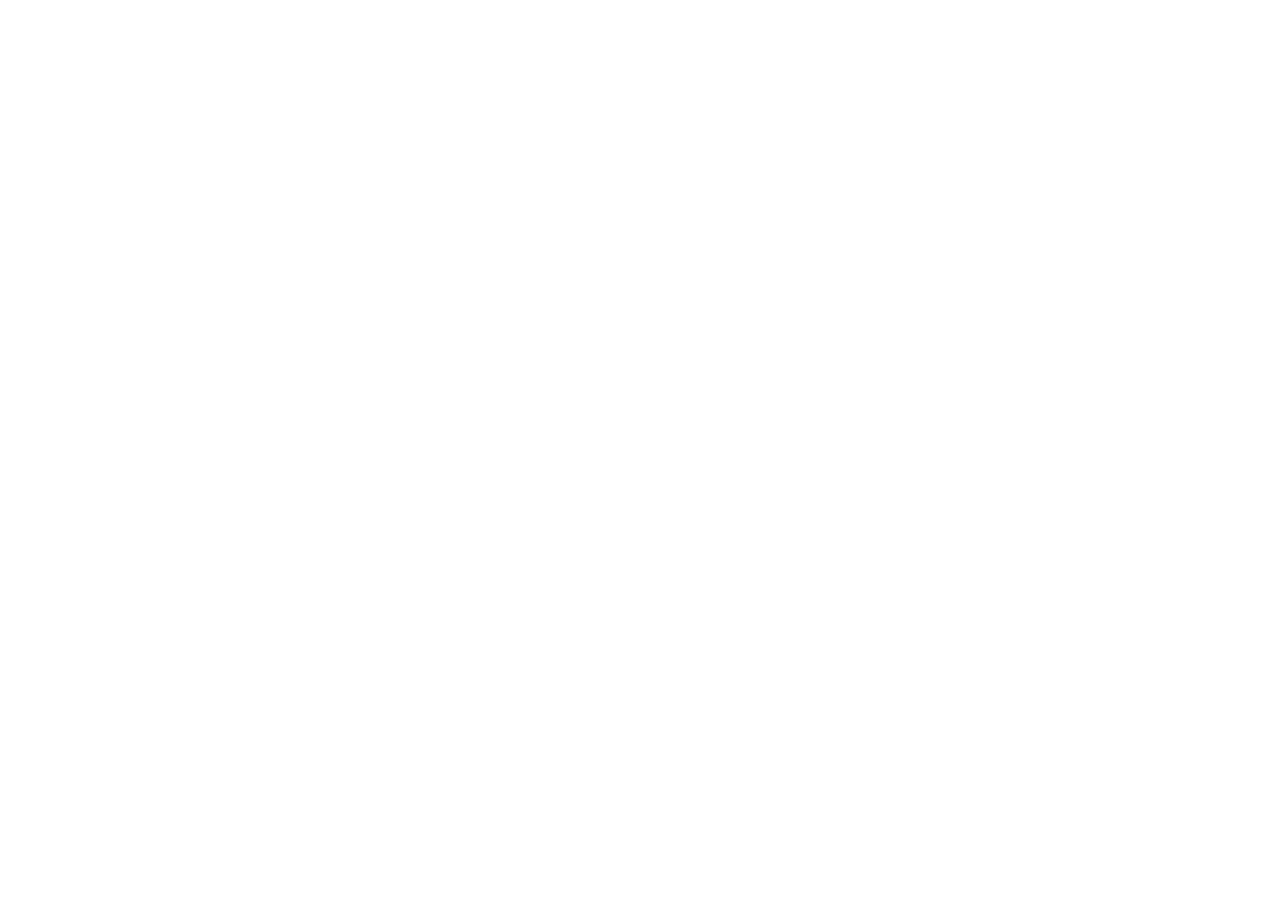
==== page2.html @ 52d243cd "HTML  structure" ====
<!DOCTYPE html>
<html lang="es">

<head>
    <meta charset="UTF-8">
    <meta http-equiv="X-UA-Compatible" content="IE=edge">
    <meta name="viewport" content="width=device-width, initial-scale=1.0">
    <title>Document</title>
    <link href="css/bootstrap.css" rel="stylesheet">
    <link href="css/styles.css" rel="stylesheet">
</head>

<body>
    <div class="container login">
        <div id="welcome">

        </div>
    </div>
</body>

<script src="js/bootstrap.bundle.js"></script>
<script src="js/main.js"></script>

</html>
---- css/styles.css ----
.login{
  display: grid;
  justify-content: center;
  align-items: center;
}

.form-login{
  position: relative;
  top: 50%;
  padding: 4em;
  border: 1px solid;
}



         
.btn-grad1 {
    background-image: linear-gradient(to right, #00c6ff 0%, #0072ff  51%, #00c6ff  100%);
    text-align: center;
    text-transform: uppercase;
    transition: 0.5s;
    background-size: 200% auto;
    color: white;            
    box-shadow: 0 0 20px #eee;
    display: block;
  }

  .btn-grad1:hover {
    background-position: right center; /* change the direction of the change here */
    color: #fff;
    text-decoration: none;
  }
 

       
         
  .btn-grad {
    background-image: linear-gradient(to right, #ECE9E6 0%, #FFFFFF  51%, #ECE9E6  100%);
    text-align: center;
    text-transform: uppercase;
    transition: 0.5s;
    background-size: 200% auto;
    color: white;            
    box-shadow: 0 0 20px #eee;

    display: block;
  }

  .btn-grad:hover {
    background-position: right center; /* change the direction of the change here */
    color: #fff;
    text-decoration: none;
  }
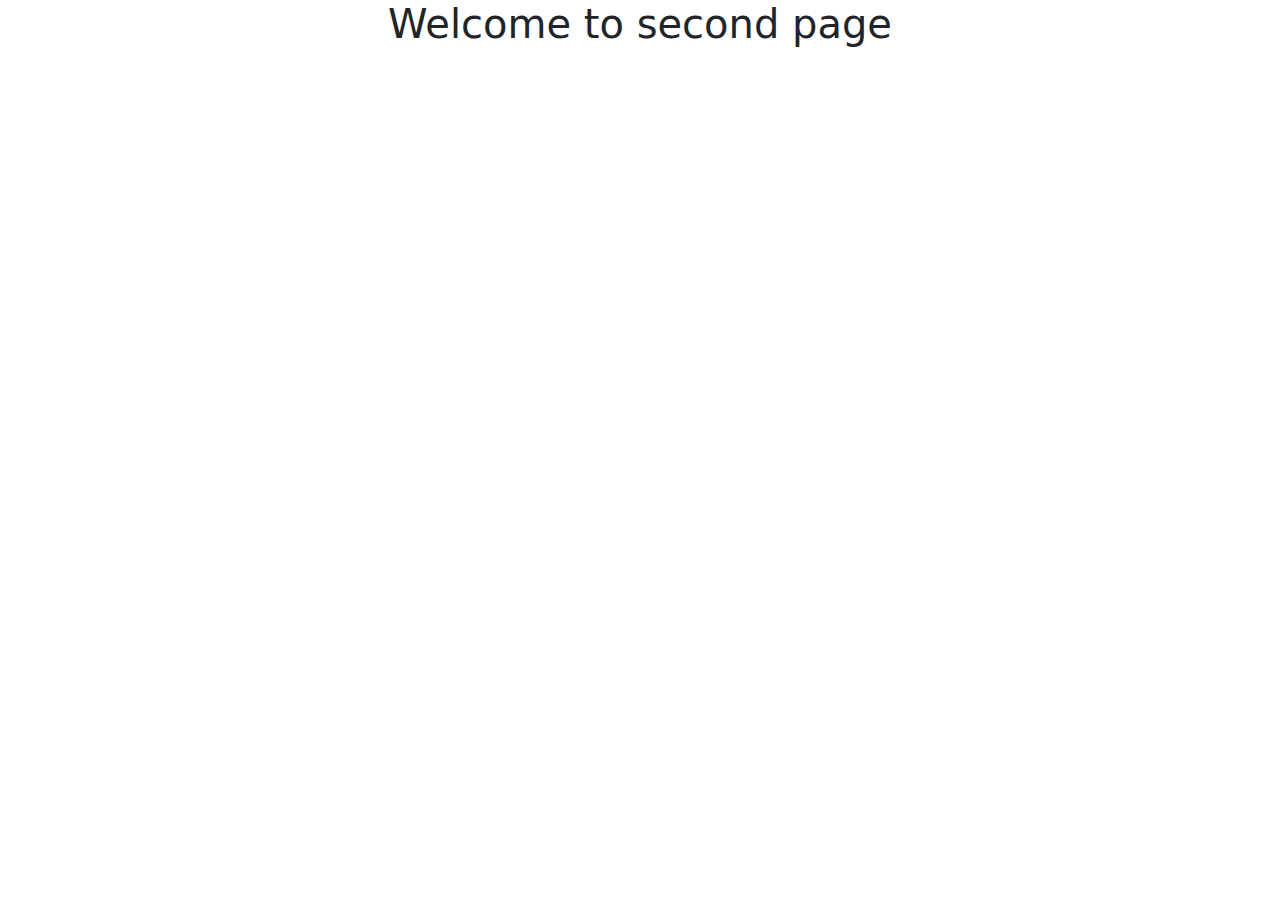
==== commit 18679e0c: "functionalities, show and hide password" ====
--- a/page2.html
+++ b/page2.html
@@ -13,7 +13,7 @@
 <body>
     <div class="container login">
         <div id="welcome">
-
+            <h1>Welcome to second page</h1>
         </div>
     </div>
 </body>
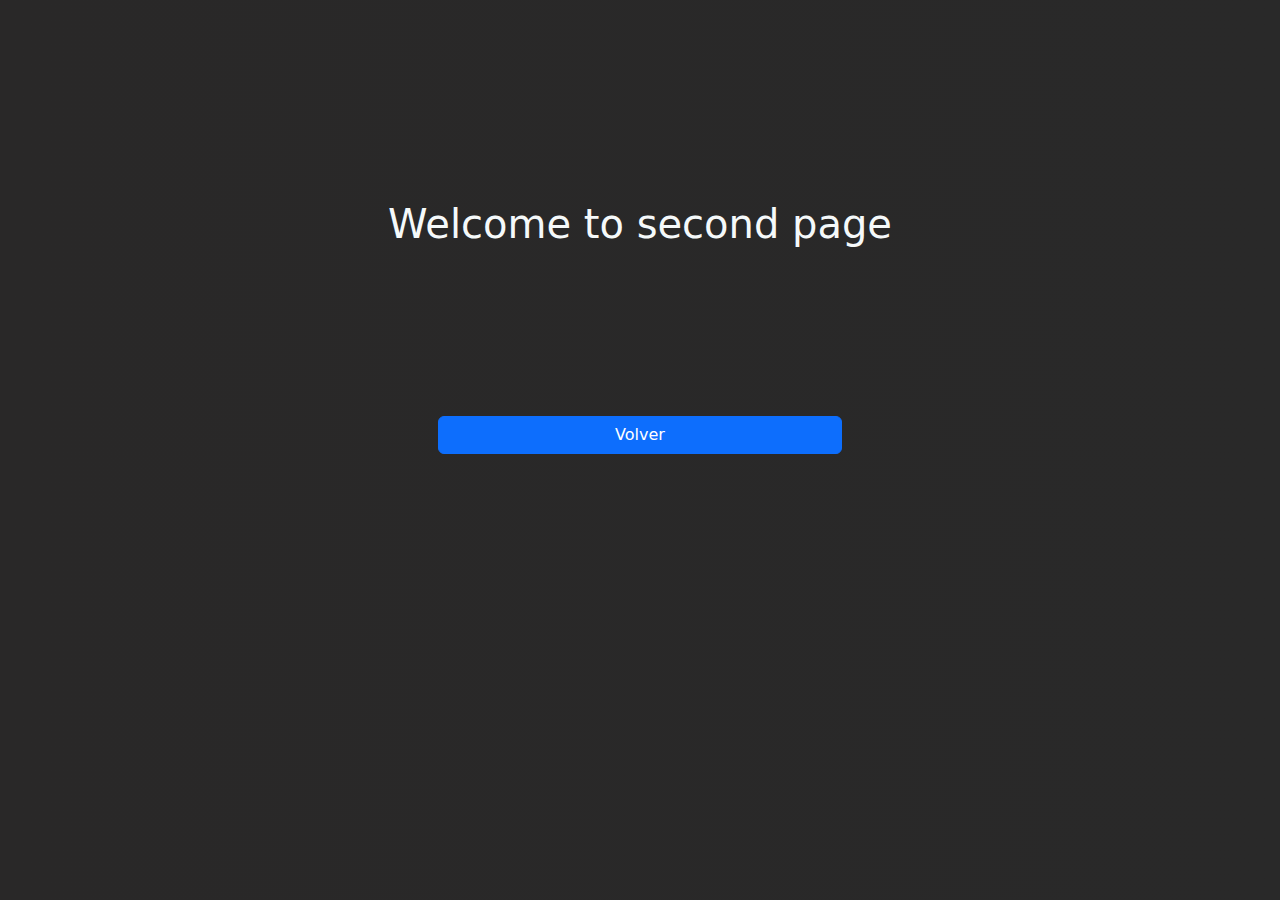
==== commit 0bc52cae: "add styles" ====
--- a/page2.html
+++ b/page2.html
@@ -15,10 +15,13 @@
         <div id="welcome">
             <h1>Welcome to second page</h1>
         </div>
+        <div class="back">
+            <button class="btn btn-primary" id="button-back">Volver</button>
+        </div>
     </div>
 </body>
 
 <script src="js/bootstrap.bundle.js"></script>
-<script src="js/main.js"></script>
+<script src="js/page2.js"></script>
 
 </html>--- a/css/styles.css
+++ b/css/styles.css
@@ -1,3 +1,7 @@
+body{
+  background-image: linear-gradient(to right, #292828 0%, rgb(41, 41, 41) 100%);
+}
+
 .login{
   display: grid;
   justify-content: center;
@@ -7,47 +11,56 @@
 .form-login{
   position: relative;
   top: 50%;
-  padding: 4em;
-  border: 1px solid;
+  padding: 2em;
+  border-radius: 10px;
+  background-image: linear-gradient(120deg, #fdfbfb 0%, #ebedee 100%);
 }
 
+.form-control{
+  margin-bottom: 1em;
+}
 
+.btn-password{
+  position:absolute;
+  display: grid;
+  justify-content: center;
+  align-items: center;
 
-         
-.btn-grad1 {
-    background-image: linear-gradient(to right, #00c6ff 0%, #0072ff  51%, #00c6ff  100%);
-    text-align: center;
-    text-transform: uppercase;
-    transition: 0.5s;
-    background-size: 200% auto;
-    color: white;            
-    box-shadow: 0 0 20px #eee;
-    display: block;
-  }
+  width: 12%;
+  height: 11%;
 
-  .btn-grad1:hover {
-    background-position: right center; /* change the direction of the change here */
-    color: #fff;
-    text-decoration: none;
-  }
- 
+  left: 72.6%;
+  top: 56%;
+}
 
-       
-         
-  .btn-grad {
-    background-image: linear-gradient(to right, #ECE9E6 0%, #FFFFFF  51%, #ECE9E6  100%);
-    text-align: center;
-    text-transform: uppercase;
-    transition: 0.5s;
-    background-size: 200% auto;
-    color: white;            
-    box-shadow: 0 0 20px #eee;
+.form-label{
+  font-family: 'Franklin Gothic Medium';
+  font-size:larger;
+}
 
-    display: block;
-  }
+form .btn-login{
+  align-items: end;
+}
 
-  .btn-grad:hover {
-    background-position: right center; /* change the direction of the change here */
-    color: #fff;
-    text-decoration: none;
-  }
+#pass{
+  width: 76%;
+}
+
+.valid-feedback, .invalid-feedback{
+  padding-bottom: 1em;
+}
+
+h1{
+  padding-top: 5em;
+  color:#f5f9fa;
+}
+
+.back{
+  display: flex;
+  justify-content: center;
+  padding-top: 10em;
+}
+
+.back button{
+  width: 80%;
+}